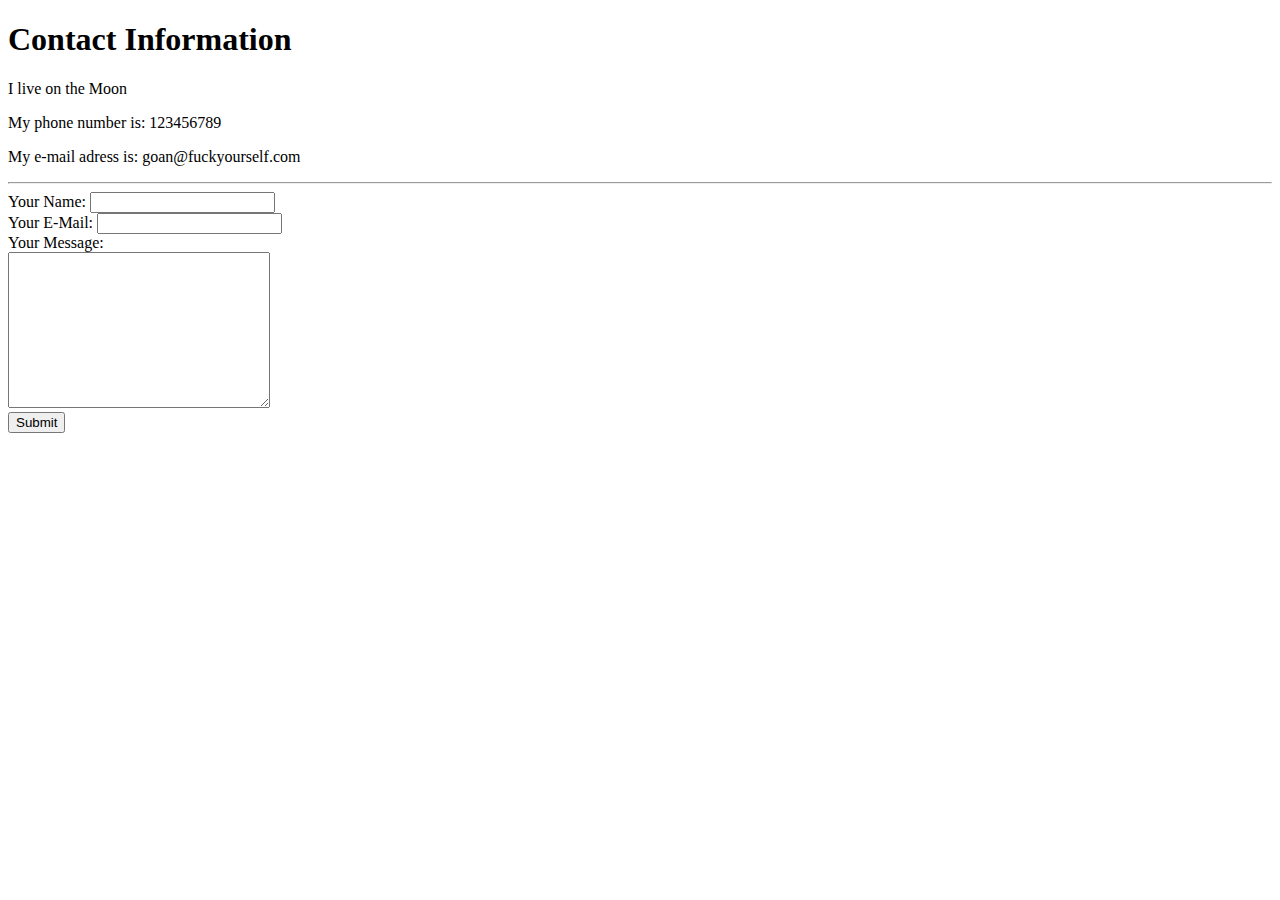
==== contact-me.html @ 427fc0f0 "Initial commit" ====
<!DOCTYPE html>
<html lang="en">
<head>
    <meta charset="UTF-8">
    <meta http-equiv="X-UA-Compatible" content="IE=edge">
    <meta name="viewport" content="width=device-width, initial-scale=1.0">
    <title>My Contact</title>
</head>
<body>
    <h1>Contact Information</h1>
    <p>I live on the Moon</p>
    <p>My phone number is: 123456789</p>
    <p>My e-mail adress is: goan@fuckyourself.com</p>
    <hr>
    <form action="mailto:markusklassen@hotmail.com" method="post" enctype="text/plain">
        <label for="">Your Name:</label>
        <input type="text" name="yourName" id=""><br>
        <label for="">Your E-Mail:</label>
        <input type="email" name="yourEmail" id=""><br>
        <label for="">Your Message:</label><br>
        <textarea name="yourMessage" id="" cols="30" rows="10"></textarea><br>
        <input type="submit" value="Submit">
    </form>

</body>
</html>
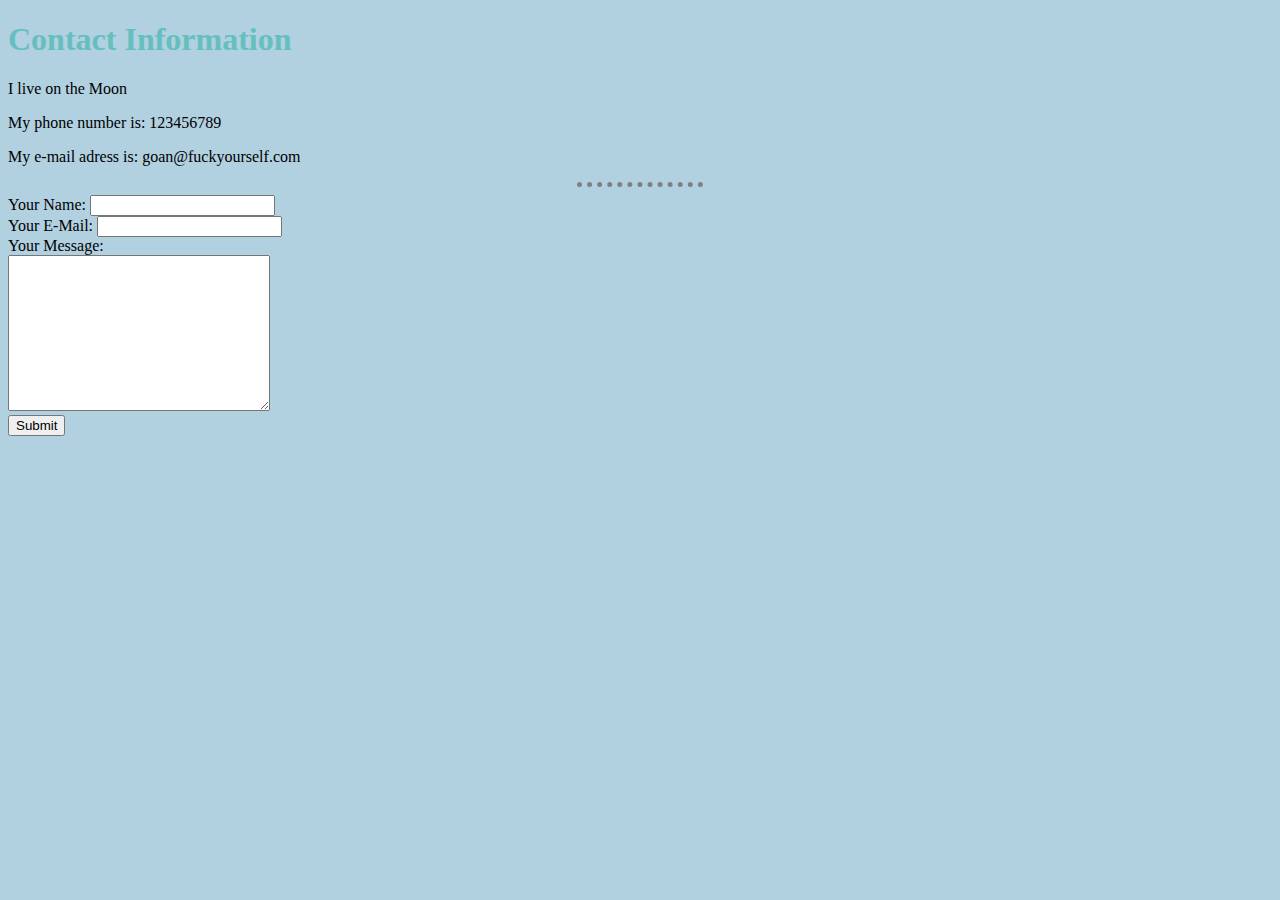
==== commit 9c0236e2: "State befor first debug challenge" ====
--- a/contact-me.html
+++ b/contact-me.html
@@ -5,6 +5,7 @@
     <meta http-equiv="X-UA-Compatible" content="IE=edge">
     <meta name="viewport" content="width=device-width, initial-scale=1.0">
     <title>My Contact</title>
+    <link rel="stylesheet" href="CSS/styles.css">
 </head>
 <body>
     <h1>Contact Information</h1>
--- a/CSS/styles.css
+++ b/CSS/styles.css
@@ -0,0 +1,17 @@
+body{
+    background-color: #B1D0E0;
+}
+
+hr{
+    border-style: none;
+    border-top: 5px dotted grey;
+    width: 10%;
+}
+
+h1{
+    color: #66BFBF;
+}
+
+h3{
+    color: #385170;
+}